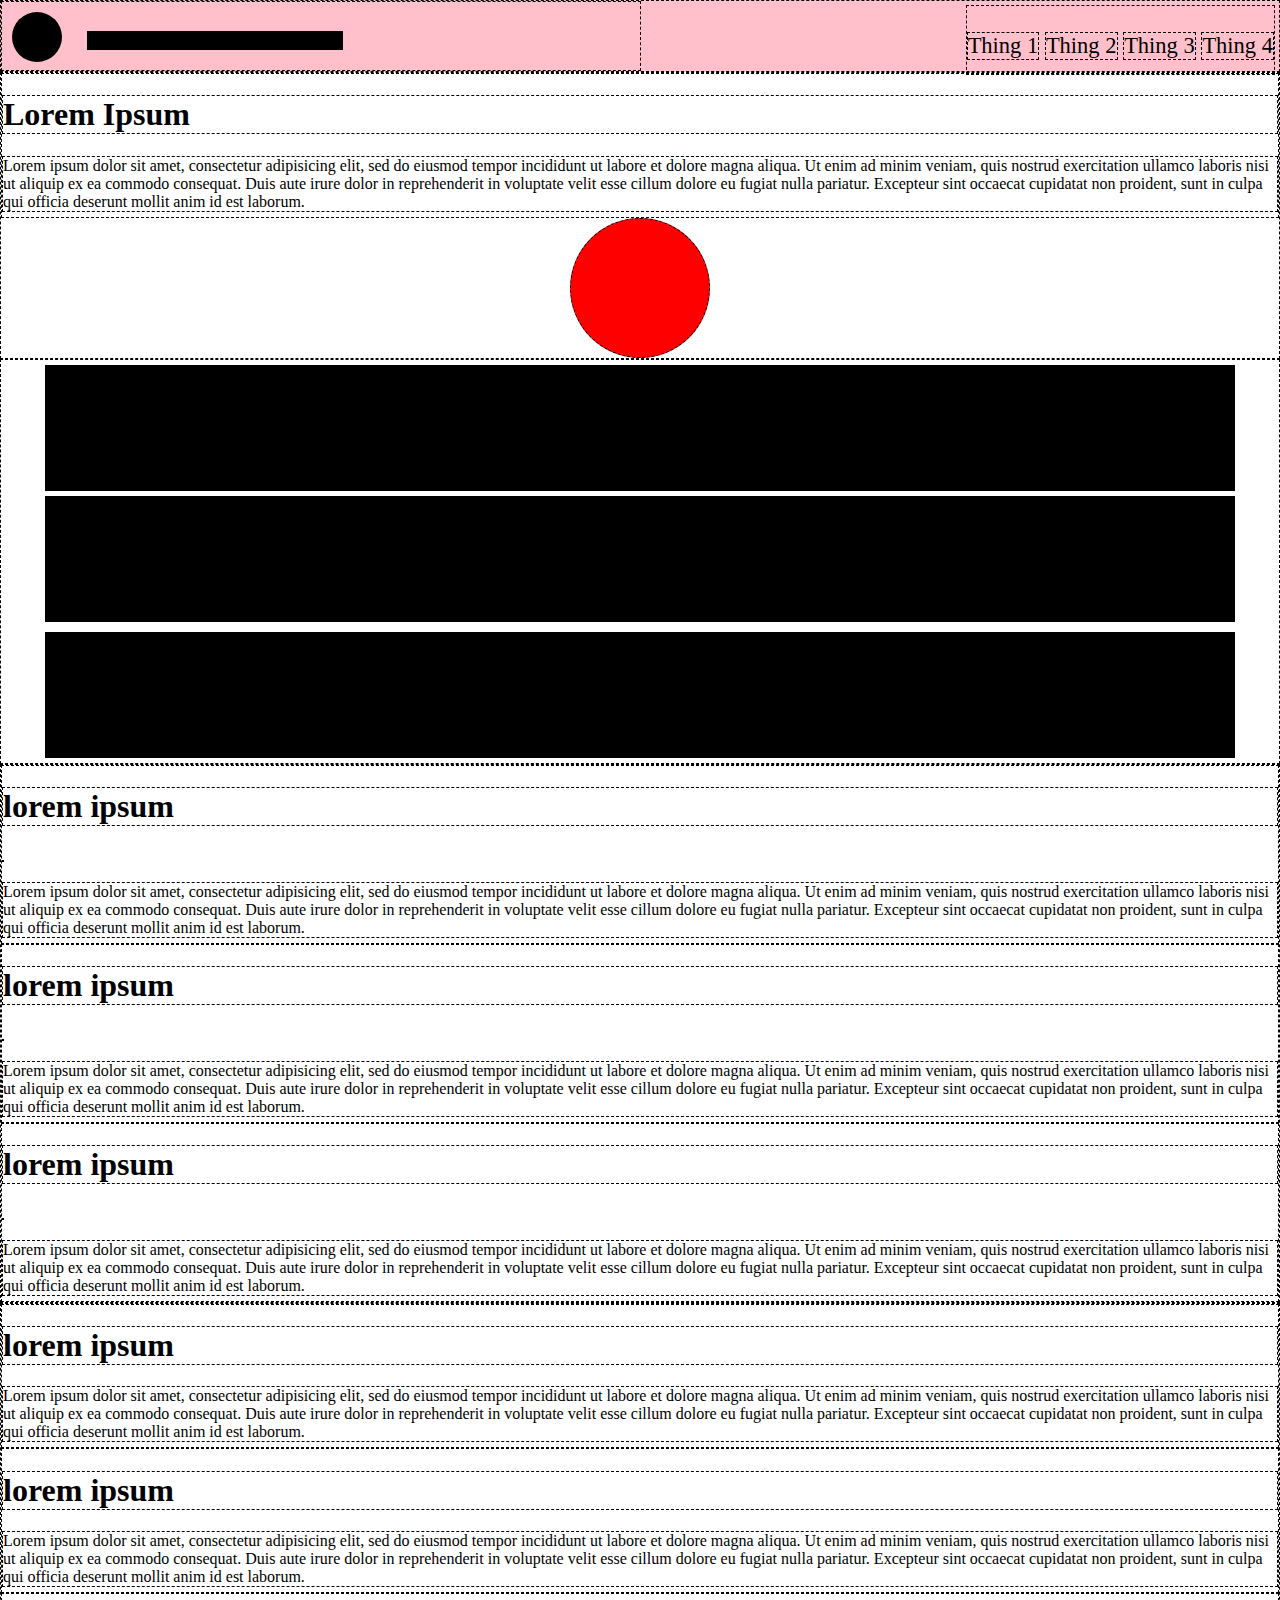
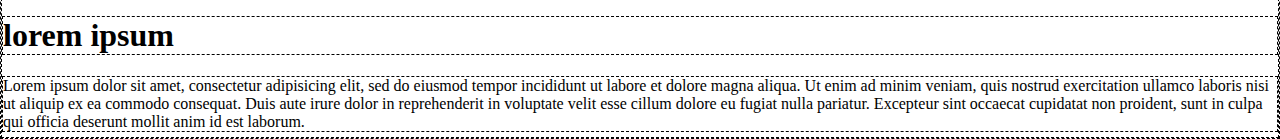
==== column/index.html @ c7cd9993 "add responsive tablet version to column layout" ====
<!DOCTYPE html>
<html>
  <head>
    <meta name="viewport" content="width=device-width">
    <link rel="stylesheet" href="css/styles.css">
    <meta charset="utf-8">
    <title>Column Flip</title>
  </head>
  <body>
    <div class="nav">
      <div class="logo-div">
        <div class="smallcircle">
        </div>
        <div class="logo"></div>
      </div>
      <ul>
        <li>Thing 1</li>
        <li>Thing 2</li>
        <li>Thing 3</li>
        <li>Thing 4</li>
      </ul>
    </div> <!-- nav bar end -->
    <div class="hero">
      <div class="hero-text">
        <h1>Lorem Ipsum</h1>
        <p>Lorem ipsum dolor sit amet, consectetur adipisicing elit, sed do eiusmod tempor incididunt ut labore et dolore magna aliqua. Ut enim ad minim veniam, quis nostrud exercitation ullamco laboris nisi ut aliquip ex ea commodo consequat. Duis aute irure dolor in reprehenderit in voluptate velit esse cillum dolore eu fugiat nulla pariatur. Excepteur sint occaecat cupidatat non proident, sunt in culpa qui officia deserunt mollit anim id est laborum.</p>
      </div>
      <div class="bigcircle"></div>
    </div><!--hero end -->
    <div class="gallery">
      <div class="box"></div>
      <div class="box"></div>
      <div class="box"></div>
    </div> <!-- gallery end -->
    <div class="right-content">
      <div class="paragraph">
        <h1>lorem ipsum</h1>
        <img src="http://lorempixel.com/50/50/cats/" alt="">
        <p>Lorem ipsum dolor sit amet, consectetur adipisicing elit, sed do eiusmod tempor incididunt ut labore et dolore magna aliqua. Ut enim ad minim veniam, quis nostrud exercitation ullamco laboris nisi ut aliquip ex ea commodo consequat. Duis aute irure dolor in reprehenderit in voluptate velit esse cillum dolore eu fugiat nulla pariatur. Excepteur sint occaecat cupidatat non proident, sunt in culpa qui officia deserunt mollit anim id est laborum.</p>
      </div>
      <div class="paragraph">
        <h1>lorem ipsum</h1>
        <img src="http://lorempixel.com/50/50/cats/" alt="">
        <p>Lorem ipsum dolor sit amet, consectetur adipisicing elit, sed do eiusmod tempor incididunt ut labore et dolore magna aliqua. Ut enim ad minim veniam, quis nostrud exercitation ullamco laboris nisi ut aliquip ex ea commodo consequat. Duis aute irure dolor in reprehenderit in voluptate velit esse cillum dolore eu fugiat nulla pariatur. Excepteur sint occaecat cupidatat non proident, sunt in culpa qui officia deserunt mollit anim id est laborum.</p>
      </div>
      <div class="paragraph">
        <h1>lorem ipsum</h1>
        <img src="http://lorempixel.com/50/50/cats/" alt="">
        <p>Lorem ipsum dolor sit amet, consectetur adipisicing elit, sed do eiusmod tempor incididunt ut labore et dolore magna aliqua. Ut enim ad minim veniam, quis nostrud exercitation ullamco laboris nisi ut aliquip ex ea commodo consequat. Duis aute irure dolor in reprehenderit in voluptate velit esse cillum dolore eu fugiat nulla pariatur. Excepteur sint occaecat cupidatat non proident, sunt in culpa qui officia deserunt mollit anim id est laborum.</p>
      </div>
    </div> <!--end of content -->
    <div class="content">
      <div class="paragraph">
        <h1>lorem ipsum</h1>
        <p>Lorem ipsum dolor sit amet, consectetur adipisicing elit, sed do eiusmod tempor incididunt ut labore et dolore magna aliqua. Ut enim ad minim veniam, quis nostrud exercitation ullamco laboris nisi ut aliquip ex ea commodo consequat. Duis aute irure dolor in reprehenderit in voluptate velit esse cillum dolore eu fugiat nulla pariatur. Excepteur sint occaecat cupidatat non proident, sunt in culpa qui officia deserunt mollit anim id est laborum.</p>
      </div>
      <div class="paragraph">
        <h1>lorem ipsum</h1>
        <p>Lorem ipsum dolor sit amet, consectetur adipisicing elit, sed do eiusmod tempor incididunt ut labore et dolore magna aliqua. Ut enim ad minim veniam, quis nostrud exercitation ullamco laboris nisi ut aliquip ex ea commodo consequat. Duis aute irure dolor in reprehenderit in voluptate velit esse cillum dolore eu fugiat nulla pariatur. Excepteur sint occaecat cupidatat non proident, sunt in culpa qui officia deserunt mollit anim id est laborum.</p>
      </div>
      <div class="paragraph">
        <h1>lorem ipsum</h1>
        <p>Lorem ipsum dolor sit amet, consectetur adipisicing elit, sed do eiusmod tempor incididunt ut labore et dolore magna aliqua. Ut enim ad minim veniam, quis nostrud exercitation ullamco laboris nisi ut aliquip ex ea commodo consequat. Duis aute irure dolor in reprehenderit in voluptate velit esse cillum dolore eu fugiat nulla pariatur. Excepteur sint occaecat cupidatat non proident, sunt in culpa qui officia deserunt mollit anim id est laborum.</p>
      </div>
    </div>
  </body>
</html>
---- column/css/styles.css ----
/* For testing only */

*:not(body):not(html) {
  box-sizing:border-box;
  border:1px dashed #000;
}

.columns {
  min-height: 100px;
}

/* End for testing */
body {
  margin: 0;
}
.nav{
  height: 8vh;
  width: 100vw;
  background-color: pink;
  text-align: center;
  clear: left;
}
.logo-div {
  overflow: hidden;
  height: 100%;
  width: 50vw;
  float: left;
  padding: 10px;
}

.nav ul {height: 100%;padding: 0;margin: 4px;text-align: left;font-size: 2.5vh;float: right;padding-top: 2%;}

.nav li{
  display: inline-block;
  text-align: left;
}

.smallcircle{
  height: 50px;
  width: 50px;
  background-color: black;
  border-radius: 50%;
  float: left;
  clear: right;
}

.logo {
  background-color: black;
  height: 40%;
  margin-left: 4%;
  margin-top: 3%;
  width: 20vw;
  float: left;
}

.bigcircle{
  height: 140px;
  width: 140px;
  margin: auto;
  background-color: red;
  border-radius: 50%;
}

.box {
  width: 93vw;
  height: 14vh;
  background-color: black;
  margin: 5px auto;
}

p {
  margin-bottom: 5px;
}

.box:last-child {
  margin-top: 10px;
}

@media screen and (min-width: 768px) and (max-width: 1200px){
  .hero {
  overflow: auto;
  margin: 10px;
  padding: 10px;
  }

  .hero-text {
    float: left;
    width: 60%;
  }

  .bigcircle {
    width: 35%;
    float: right;
    height: 254px;
  }

  .box {
    width: 30%;
    display: inline-block;
    height: 14vh;
    background-color: black;
    margin: 5px 11px;
  }
  .content {
    width: 50%;
    background-color: magenta;
    height: 85vh;
  }

  .right-content {
    width: 50%;
    float: right;
    background-color: orange;
    height: 85vh;
  }

  .paragraph{
    padding: 10px;
  }

  img{
    float: left;
    margin: 2px;
  }

}
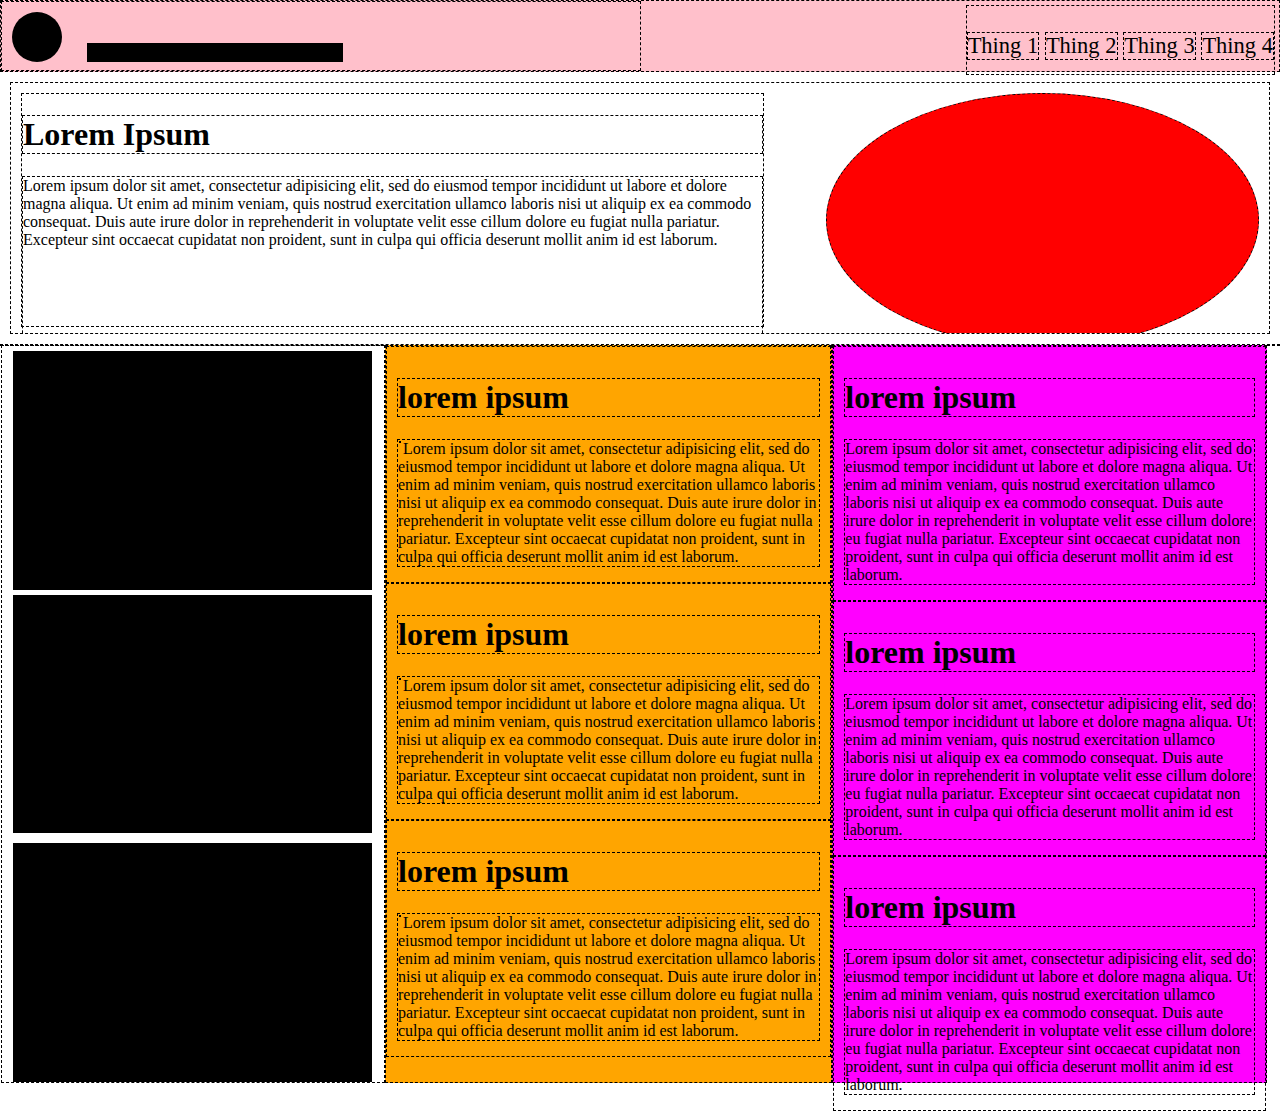
==== commit 41e9ca6b: "made responive-ish tablet design for column flip" ====
--- a/column/index.html
+++ b/column/index.html
@@ -27,41 +27,43 @@
       </div>
       <div class="bigcircle"></div>
     </div><!--hero end -->
-    <div class="gallery">
-      <div class="box"></div>
-      <div class="box"></div>
-      <div class="box"></div>
-    </div> <!-- gallery end -->
-    <div class="right-content">
-      <div class="paragraph">
-        <h1>lorem ipsum</h1>
-        <img src="http://lorempixel.com/50/50/cats/" alt="">
-        <p>Lorem ipsum dolor sit amet, consectetur adipisicing elit, sed do eiusmod tempor incididunt ut labore et dolore magna aliqua. Ut enim ad minim veniam, quis nostrud exercitation ullamco laboris nisi ut aliquip ex ea commodo consequat. Duis aute irure dolor in reprehenderit in voluptate velit esse cillum dolore eu fugiat nulla pariatur. Excepteur sint occaecat cupidatat non proident, sunt in culpa qui officia deserunt mollit anim id est laborum.</p>
-      </div>
-      <div class="paragraph">
-        <h1>lorem ipsum</h1>
-        <img src="http://lorempixel.com/50/50/cats/" alt="">
-        <p>Lorem ipsum dolor sit amet, consectetur adipisicing elit, sed do eiusmod tempor incididunt ut labore et dolore magna aliqua. Ut enim ad minim veniam, quis nostrud exercitation ullamco laboris nisi ut aliquip ex ea commodo consequat. Duis aute irure dolor in reprehenderit in voluptate velit esse cillum dolore eu fugiat nulla pariatur. Excepteur sint occaecat cupidatat non proident, sunt in culpa qui officia deserunt mollit anim id est laborum.</p>
-      </div>
-      <div class="paragraph">
-        <h1>lorem ipsum</h1>
-        <img src="http://lorempixel.com/50/50/cats/" alt="">
-        <p>Lorem ipsum dolor sit amet, consectetur adipisicing elit, sed do eiusmod tempor incididunt ut labore et dolore magna aliqua. Ut enim ad minim veniam, quis nostrud exercitation ullamco laboris nisi ut aliquip ex ea commodo consequat. Duis aute irure dolor in reprehenderit in voluptate velit esse cillum dolore eu fugiat nulla pariatur. Excepteur sint occaecat cupidatat non proident, sunt in culpa qui officia deserunt mollit anim id est laborum.</p>
-      </div>
-    </div> <!--end of content -->
-    <div class="content">
-      <div class="paragraph">
-        <h1>lorem ipsum</h1>
-        <p>Lorem ipsum dolor sit amet, consectetur adipisicing elit, sed do eiusmod tempor incididunt ut labore et dolore magna aliqua. Ut enim ad minim veniam, quis nostrud exercitation ullamco laboris nisi ut aliquip ex ea commodo consequat. Duis aute irure dolor in reprehenderit in voluptate velit esse cillum dolore eu fugiat nulla pariatur. Excepteur sint occaecat cupidatat non proident, sunt in culpa qui officia deserunt mollit anim id est laborum.</p>
-      </div>
-      <div class="paragraph">
-        <h1>lorem ipsum</h1>
-        <p>Lorem ipsum dolor sit amet, consectetur adipisicing elit, sed do eiusmod tempor incididunt ut labore et dolore magna aliqua. Ut enim ad minim veniam, quis nostrud exercitation ullamco laboris nisi ut aliquip ex ea commodo consequat. Duis aute irure dolor in reprehenderit in voluptate velit esse cillum dolore eu fugiat nulla pariatur. Excepteur sint occaecat cupidatat non proident, sunt in culpa qui officia deserunt mollit anim id est laborum.</p>
-      </div>
-      <div class="paragraph">
-        <h1>lorem ipsum</h1>
-        <p>Lorem ipsum dolor sit amet, consectetur adipisicing elit, sed do eiusmod tempor incididunt ut labore et dolore magna aliqua. Ut enim ad minim veniam, quis nostrud exercitation ullamco laboris nisi ut aliquip ex ea commodo consequat. Duis aute irure dolor in reprehenderit in voluptate velit esse cillum dolore eu fugiat nulla pariatur. Excepteur sint occaecat cupidatat non proident, sunt in culpa qui officia deserunt mollit anim id est laborum.</p>
-      </div>
+    <div class="bottom-stuff">
+      <div class="gallery">
+        <div class="box"></div>
+        <div class="box"></div>
+        <div class="box"></div>
+      </div> <!-- gallery end -->
+      <div class="right-content">
+        <div class="paragraph">
+          <h1>lorem ipsum</h1>
+          <img src="http://lorempixel.com/50/50/cats/" alt="">
+          <p>Lorem ipsum dolor sit amet, consectetur adipisicing elit, sed do eiusmod tempor incididunt ut labore et dolore magna aliqua. Ut enim ad minim veniam, quis nostrud exercitation ullamco laboris nisi ut aliquip ex ea commodo consequat. Duis aute irure dolor in reprehenderit in voluptate velit esse cillum dolore eu fugiat nulla pariatur. Excepteur sint occaecat cupidatat non proident, sunt in culpa qui officia deserunt mollit anim id est laborum.</p>
+        </div>
+        <div class="paragraph">
+          <h1>lorem ipsum</h1>
+          <img src="http://lorempixel.com/50/50/cats/" alt="">
+          <p>Lorem ipsum dolor sit amet, consectetur adipisicing elit, sed do eiusmod tempor incididunt ut labore et dolore magna aliqua. Ut enim ad minim veniam, quis nostrud exercitation ullamco laboris nisi ut aliquip ex ea commodo consequat. Duis aute irure dolor in reprehenderit in voluptate velit esse cillum dolore eu fugiat nulla pariatur. Excepteur sint occaecat cupidatat non proident, sunt in culpa qui officia deserunt mollit anim id est laborum.</p>
+        </div>
+        <div class="paragraph">
+          <h1>lorem ipsum</h1>
+          <img src="http://lorempixel.com/50/50/cats/" alt="">
+          <p>Lorem ipsum dolor sit amet, consectetur adipisicing elit, sed do eiusmod tempor incididunt ut labore et dolore magna aliqua. Ut enim ad minim veniam, quis nostrud exercitation ullamco laboris nisi ut aliquip ex ea commodo consequat. Duis aute irure dolor in reprehenderit in voluptate velit esse cillum dolore eu fugiat nulla pariatur. Excepteur sint occaecat cupidatat non proident, sunt in culpa qui officia deserunt mollit anim id est laborum.</p>
+        </div>
+      </div> <!--end of content -->
+      <div class="content">
+        <div class="paragraph">
+          <h1>lorem ipsum</h1>
+          <p>Lorem ipsum dolor sit amet, consectetur adipisicing elit, sed do eiusmod tempor incididunt ut labore et dolore magna aliqua. Ut enim ad minim veniam, quis nostrud exercitation ullamco laboris nisi ut aliquip ex ea commodo consequat. Duis aute irure dolor in reprehenderit in voluptate velit esse cillum dolore eu fugiat nulla pariatur. Excepteur sint occaecat cupidatat non proident, sunt in culpa qui officia deserunt mollit anim id est laborum.</p>
+        </div>
+        <div class="paragraph">
+          <h1>lorem ipsum</h1>
+          <p>Lorem ipsum dolor sit amet, consectetur adipisicing elit, sed do eiusmod tempor incididunt ut labore et dolore magna aliqua. Ut enim ad minim veniam, quis nostrud exercitation ullamco laboris nisi ut aliquip ex ea commodo consequat. Duis aute irure dolor in reprehenderit in voluptate velit esse cillum dolore eu fugiat nulla pariatur. Excepteur sint occaecat cupidatat non proident, sunt in culpa qui officia deserunt mollit anim id est laborum.</p>
+        </div>
+        <div class="paragraph">
+          <h1>lorem ipsum</h1>
+          <p>Lorem ipsum dolor sit amet, consectetur adipisicing elit, sed do eiusmod tempor incididunt ut labore et dolore magna aliqua. Ut enim ad minim veniam, quis nostrud exercitation ullamco laboris nisi ut aliquip ex ea commodo consequat. Duis aute irure dolor in reprehenderit in voluptate velit esse cillum dolore eu fugiat nulla pariatur. Excepteur sint occaecat cupidatat non proident, sunt in culpa qui officia deserunt mollit anim id est laborum.</p>
+        </div>
+      </div> <!--bottom stuffffffffff -->
     </div>
   </body>
 </html>
--- a/column/css/styles.css
+++ b/column/css/styles.css
@@ -28,7 +28,15 @@
   padding: 10px;
 }
 
-.nav ul {height: 100%;padding: 0;margin: 4px;text-align: left;font-size: 2.5vh;float: right;padding-top: 2%;}
+.nav ul {
+    height: 100%;
+    padding: 0;
+    margin: 4px;
+    text-align: left;
+    font-size: 4vh;
+    float: left;
+    padding-top: 2%;
+}
 
 .nav li{
   display: inline-block;
@@ -36,8 +44,8 @@
 }
 
 .smallcircle{
-  height: 50px;
-  width: 50px;
+  height: 30px;
+  width: 30px;
   background-color: black;
   border-radius: 50%;
   float: left;
@@ -48,7 +56,7 @@
   background-color: black;
   height: 40%;
   margin-left: 4%;
-  margin-top: 3%;
+  margin-top: 5%;
   width: 20vw;
   float: left;
 }
@@ -76,7 +84,23 @@
   margin-top: 10px;
 }
 
+.right-content{
+  display: none;
+}
+
+.content{
+  display: none;
+}
+
+.gallery div:last-child{
+  display: none;
+}
+
 @media screen and (min-width: 768px) and (max-width: 1200px){
+  .gallery div:last-child{
+    display: inline-block;
+  }
+
   .hero {
   overflow: auto;
   margin: 10px;
@@ -105,6 +129,7 @@
     width: 50%;
     background-color: magenta;
     height: 85vh;
+    display: block;
   }
 
   .right-content {
@@ -112,6 +137,7 @@
     float: right;
     background-color: orange;
     height: 85vh;
+    display: block;
   }
 
   .paragraph{
@@ -123,4 +149,110 @@
     margin: 2px;
   }
 
-}
+  .nav ul {
+    height: 100%;
+    padding: 0;
+    margin: 4px;
+    text-align: left;
+    font-size: 2.5vh;
+    float: right;
+    padding-top: 2%;
+  }
+
+  .smallcircle{
+    height: 50px;
+    width: 50px;
+    background-color: black;
+    border-radius: 50%;
+    float: left;
+    clear: right;
+  }
+}
+
+@media screen and (min-width: 1201px){
+
+  .hero-text p{
+    height: 100%;
+  }
+
+  .gallery div:last-child{
+    display: block;
+  }
+
+  .hero {
+  overflow: auto;
+  margin: 10px;
+  padding: 10px;
+  height: 28vh;
+  }
+
+  .hero-text {
+    float: left;
+    width: 60%;
+    height:26vh;
+  }
+
+  .bigcircle {
+    width: 35%;
+    float: right;
+    height: 254px;
+  }
+
+  .box {
+    width: 94%;
+    display: block;
+    height: 26.5vh;
+    background-color: black;
+    margin: 5px 11px;
+  }
+  .content {
+    width: 34%;
+    background-color: magenta;
+    height: 82vh;
+    float: left;
+    display: block;
+  }
+
+  .right-content {
+    width: 35%;
+    float: left;
+    background-color: orange;
+    height: 82vh;
+    display: block;
+  }
+
+  .paragraph{
+    padding: 10px;
+  }
+
+  img{
+    float: left;
+    margin: 2px;
+  }
+
+  .nav ul {
+    height: 100%;
+    padding: 0;
+    margin: 4px;
+    text-align: left;
+    font-size: 2.5vh;
+    float: right;
+    padding-top: 2%;
+  }
+
+  .smallcircle{
+    height: 50px;
+    width: 50px;
+    background-color: black;
+    border-radius: 50%;
+    float: left;
+    clear: right;
+  }
+
+  .gallery{
+    display: block;
+    float: left;
+    width: 30vw;
+    height: 82vh;
+  }
+}
